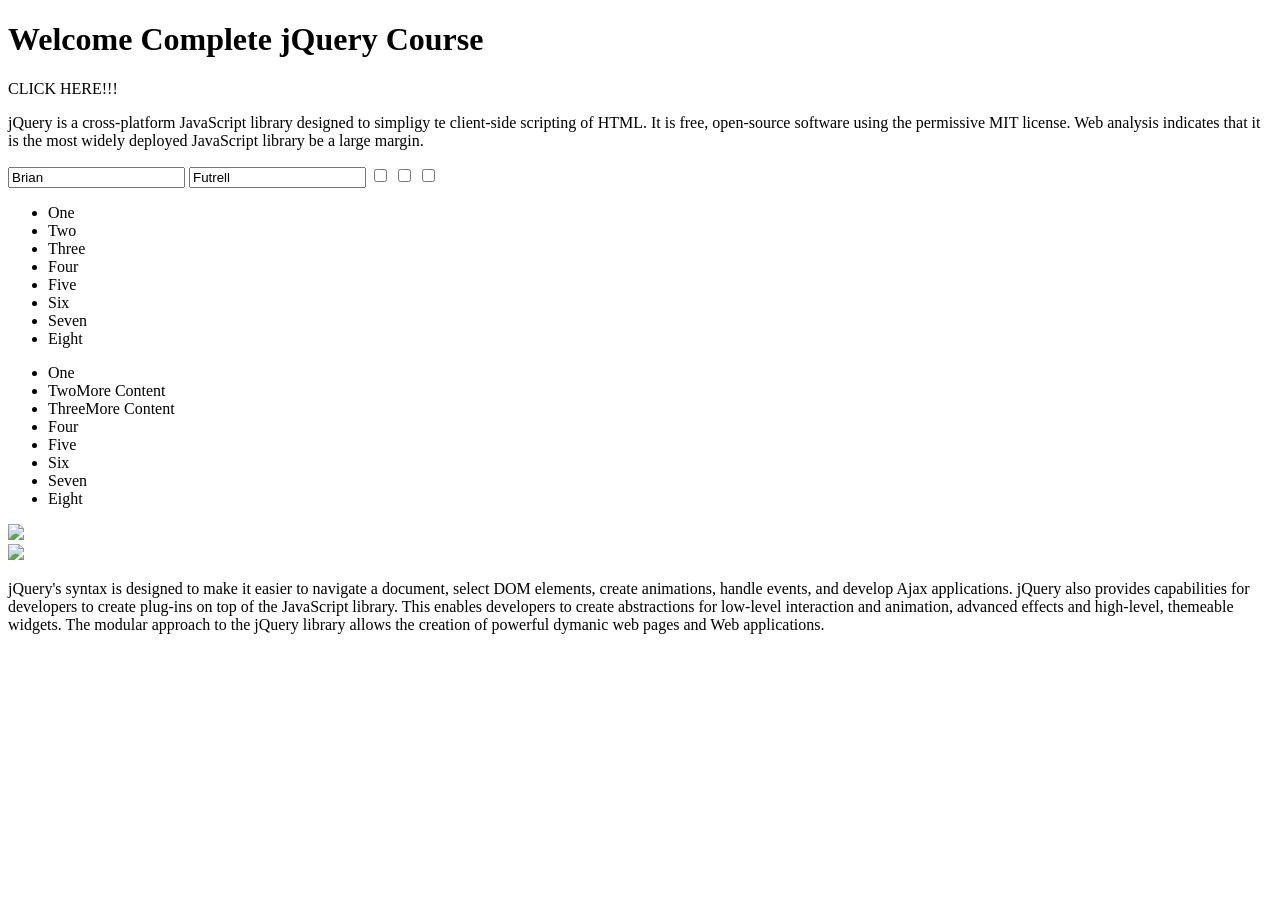
==== index.html @ 24e9475e "finished section 1.8 (lesson 16)" ====
<!DOCTYPE html>
<html>
<head>
    <title>Testing!</title>
    <!-- <style>
        .highlight:nth-child(2), p {
            color: red;
        }
    </style> -->
</head>
<body>
    <h1>Welcome Complete jQuery Course</h1>
    
    <div class="btn">CLICK HERE!!!</div>
    
    <p title="Title paragraph">jQuery is a cross-platform JavaScript library designed to simpligy te client-side scripting of HTML. It is free, open-source software using the permissive MIT license. Web analysis indicates that it is the most widely deployed JavaScript library be a large margin.</p>
    
    <input type="text" name="first" value="Brian">
    <input type="text" name="last" value="Futrell">
    
    <input type="checkbox" name="one" value="one">
    <input type="checkbox" name="two" value="two">
    <input type="checkbox" name="three" value="three">
        
    <ul>
        <li>One</li>
        <li class="highlight">Two</li>
        <li>Three</li>
        <li class="highlight">Four</li>
        <li>Five</li>
        <li class="highlight">Six</li>
        <li>Seven</li>
        <li class="highlight"><span>Eight</span></li>
    </ul>
    
    <ul>
        <li>One</li>
        <li class="highlight">Two<span>More Content</span></li>
        <li>Three<span>More Content</span></li>
        <li class="highlight">Four</li>
        <li>Five</li>
        <li class="highlight">Six</li>
        <li>Seven</li>
        <li class="highlight"><span>Eight</span></li>
    </ul>

    <img id="img1" src="https://via.placeholder.com/350x150">
    <br>

    <img id="img2" src="https://via.placeholder.com/200x200?text=Hello">
    <p>jQuery's syntax is designed to make it easier to navigate a document, select DOM elements, create animations, handle events, and develop Ajax applications. jQuery also provides capabilities for developers to create plug-ins on top of the JavaScript library. This enables developers to create abstractions for low-level interaction and animation, advanced effects and high-level, themeable widgets. The modular approach to the jQuery library allows the creation of powerful dymanic web pages and Web applications.</p>

    <script src="node_modules/jquery/dist/jquery.js"></script>

    <script src="lesson16.js"></script>
</body>
</html>
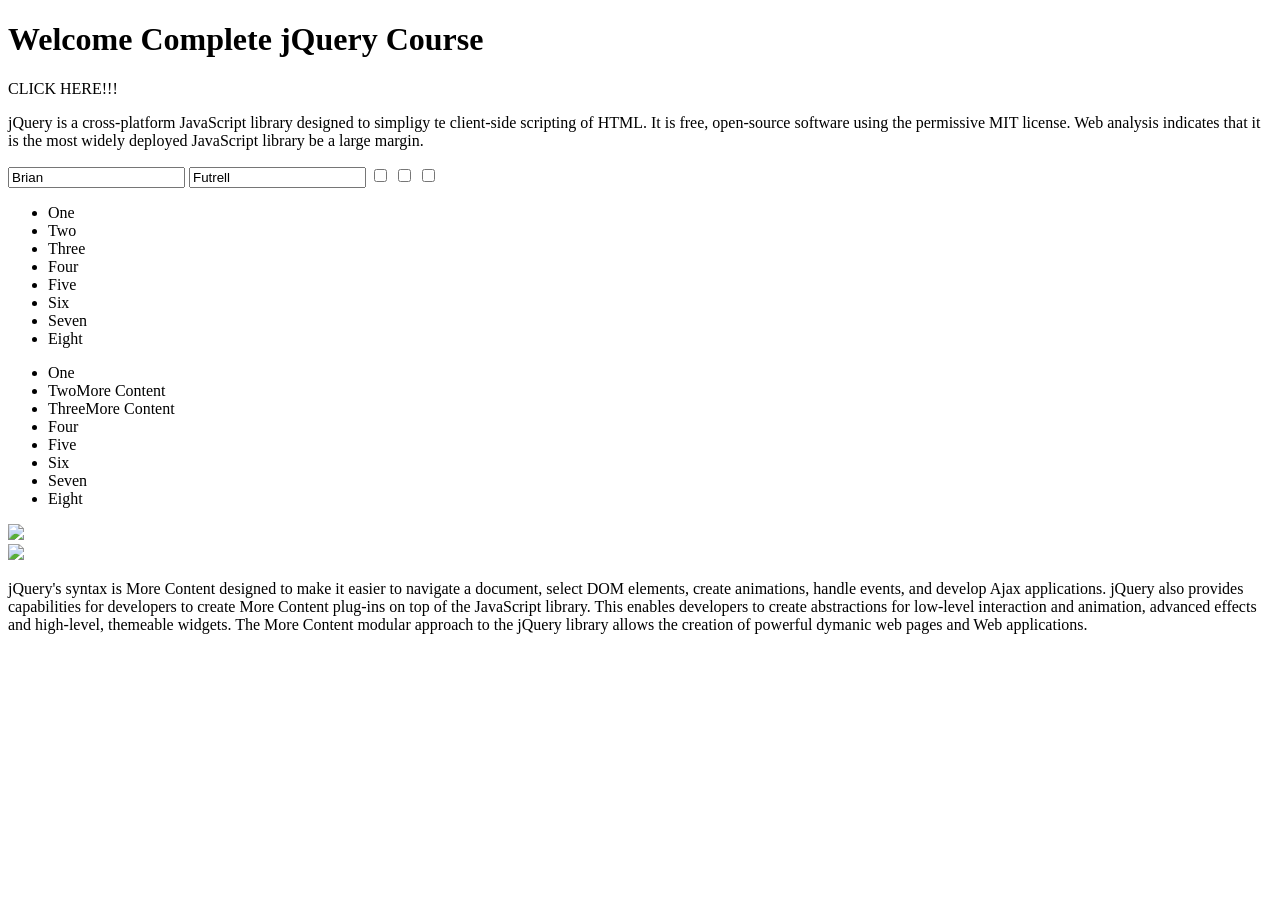
==== commit 8e3ea3aa: "added extra spans for lesson" ====
--- a/index.html
+++ b/index.html
@@ -48,10 +48,10 @@
     <br>
 
     <img id="img2" src="https://via.placeholder.com/200x200?text=Hello">
-    <p>jQuery's syntax is designed to make it easier to navigate a document, select DOM elements, create animations, handle events, and develop Ajax applications. jQuery also provides capabilities for developers to create plug-ins on top of the JavaScript library. This enables developers to create abstractions for low-level interaction and animation, advanced effects and high-level, themeable widgets. The modular approach to the jQuery library allows the creation of powerful dymanic web pages and Web applications.</p>
+    <p>jQuery's syntax is <span>More Content</span> designed to make it easier to navigate a document, select DOM elements, create animations, handle events, and develop Ajax applications. jQuery also provides capabilities for developers to create <span>More Content</span> plug-ins on top of the JavaScript library. This enables developers to create abstractions for low-level interaction and animation, advanced effects and high-level, themeable widgets. The <span>More Content</span> modular approach to the jQuery library allows the creation of powerful dymanic web pages and Web applications.</p>
 
     <script src="node_modules/jquery/dist/jquery.js"></script>
 
-    <script src="lesson16.js"></script>
+    <script src="lesson17.js"></script>
 </body>
 </html>
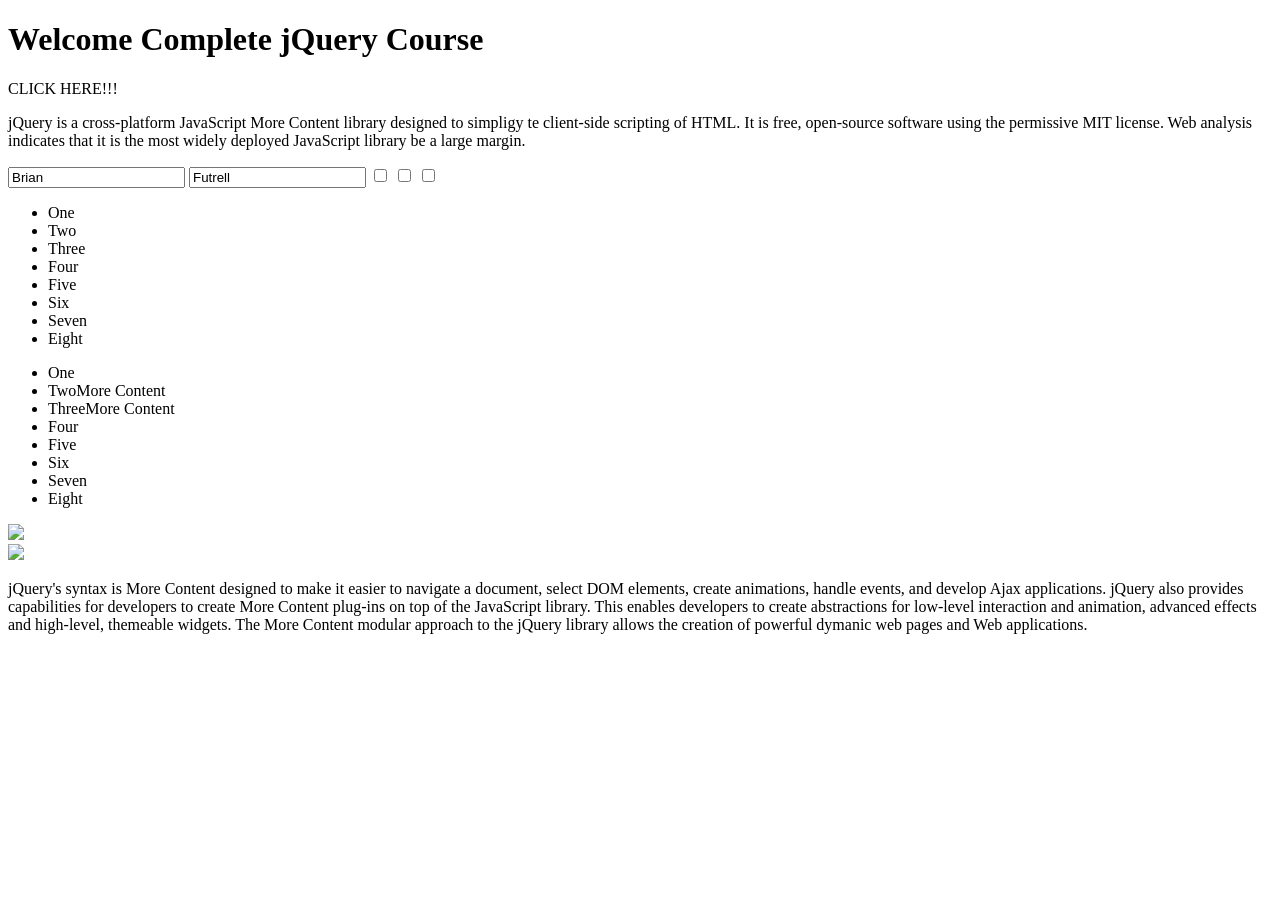
==== commit 72bcabad: "finished section 3.10" ====
--- a/index.html
+++ b/index.html
@@ -13,7 +13,7 @@
     
     <div class="btn">CLICK HERE!!!</div>
     
-    <p title="Title paragraph">jQuery is a cross-platform JavaScript library designed to simpligy te client-side scripting of HTML. It is free, open-source software using the permissive MIT license. Web analysis indicates that it is the most widely deployed JavaScript library be a large margin.</p>
+    <p title="Title paragraph">jQuery is a cross-platform JavaScript <span>More Content</span> library designed to simpligy te client-side scripting of HTML. It is free, open-source software using the permissive MIT license. Web analysis indicates that it is the most widely deployed JavaScript library be a large margin.</p>
     
     <input type="text" name="first" value="Brian">
     <input type="text" name="last" value="Futrell">
@@ -48,7 +48,7 @@
     <br>
 
     <img id="img2" src="https://via.placeholder.com/200x200?text=Hello">
-    <p>jQuery's syntax is <span>More Content</span> designed to make it easier to navigate a document, select DOM elements, create animations, handle events, and develop Ajax applications. jQuery also provides capabilities for developers to create <span>More Content</span> plug-ins on top of the JavaScript library. This enables developers to create abstractions for low-level interaction and animation, advanced effects and high-level, themeable widgets. The <span>More Content</span> modular approach to the jQuery library allows the creation of powerful dymanic web pages and Web applications.</p>
+    <p title="second paragraph">jQuery's syntax is <span>More Content</span> designed to make it easier to navigate a document, select DOM elements, create animations, handle events, and develop Ajax applications. jQuery also provides capabilities for developers to create <span>More Content</span> plug-ins on top of the JavaScript library. This enables developers to create abstractions for low-level interaction and animation, advanced effects and high-level, themeable widgets. The <span>More Content</span> modular approach to the jQuery library allows the creation of powerful dymanic web pages and Web applications.</p>
 
     <script src="node_modules/jquery/dist/jquery.js"></script>
 
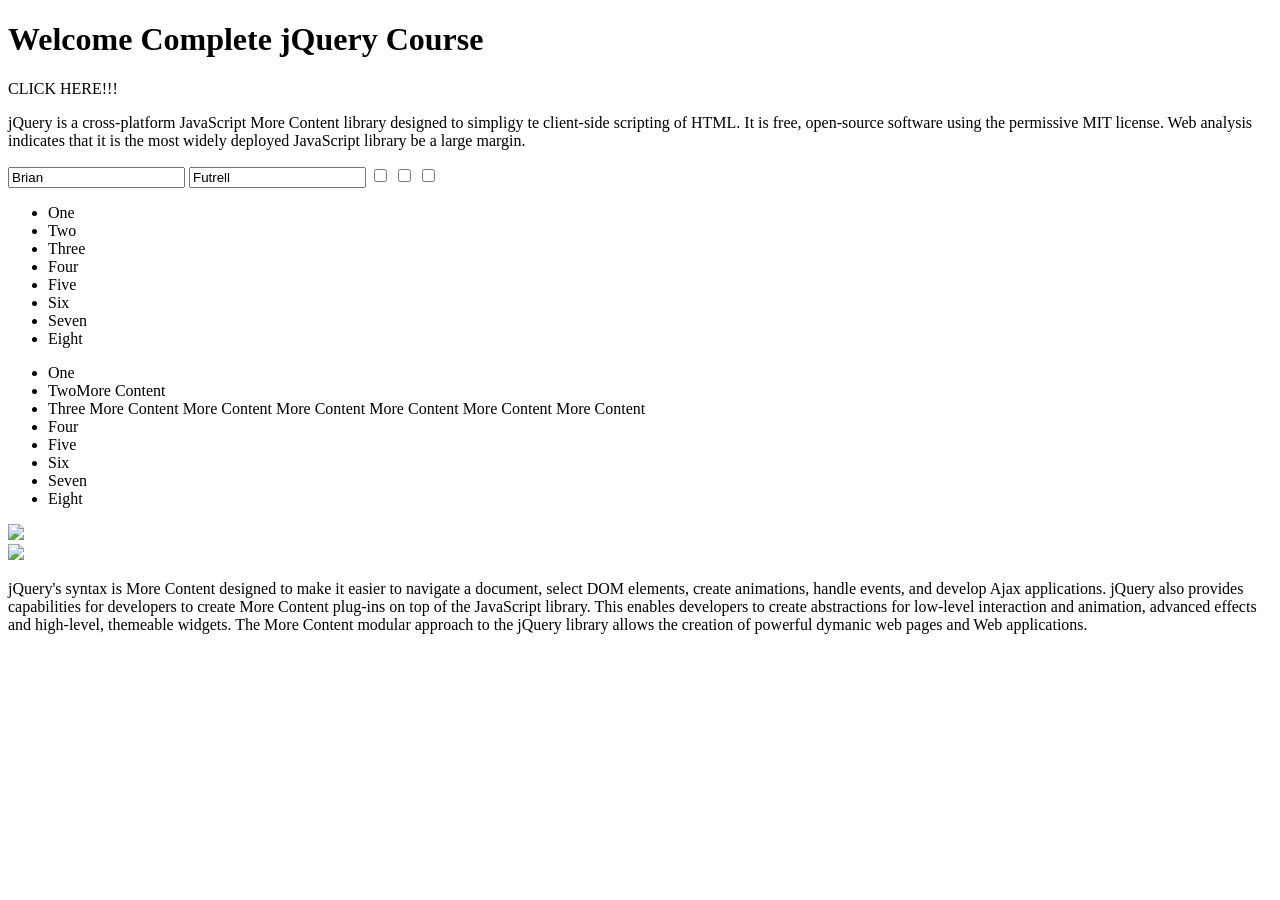
==== commit 04ea33ee: "finished section 3.11 (lesson 18)" ====
--- a/index.html
+++ b/index.html
@@ -36,7 +36,13 @@
     <ul>
         <li>One</li>
         <li class="highlight">Two<span>More Content</span></li>
-        <li>Three<span>More Content</span></li>
+        <li>Three <span>More Content</span>
+            <span>More Content</span>
+            <span>More Content</span>
+            <span>More Content</span>
+            <span>More Content</span>
+            <span>More Content</span>
+            </li>
         <li class="highlight">Four</li>
         <li>Five</li>
         <li class="highlight">Six</li>
@@ -52,6 +58,6 @@
 
     <script src="node_modules/jquery/dist/jquery.js"></script>
 
-    <script src="lesson17.js"></script>
+    <script src="lesson18.js"></script>
 </body>
 </html>
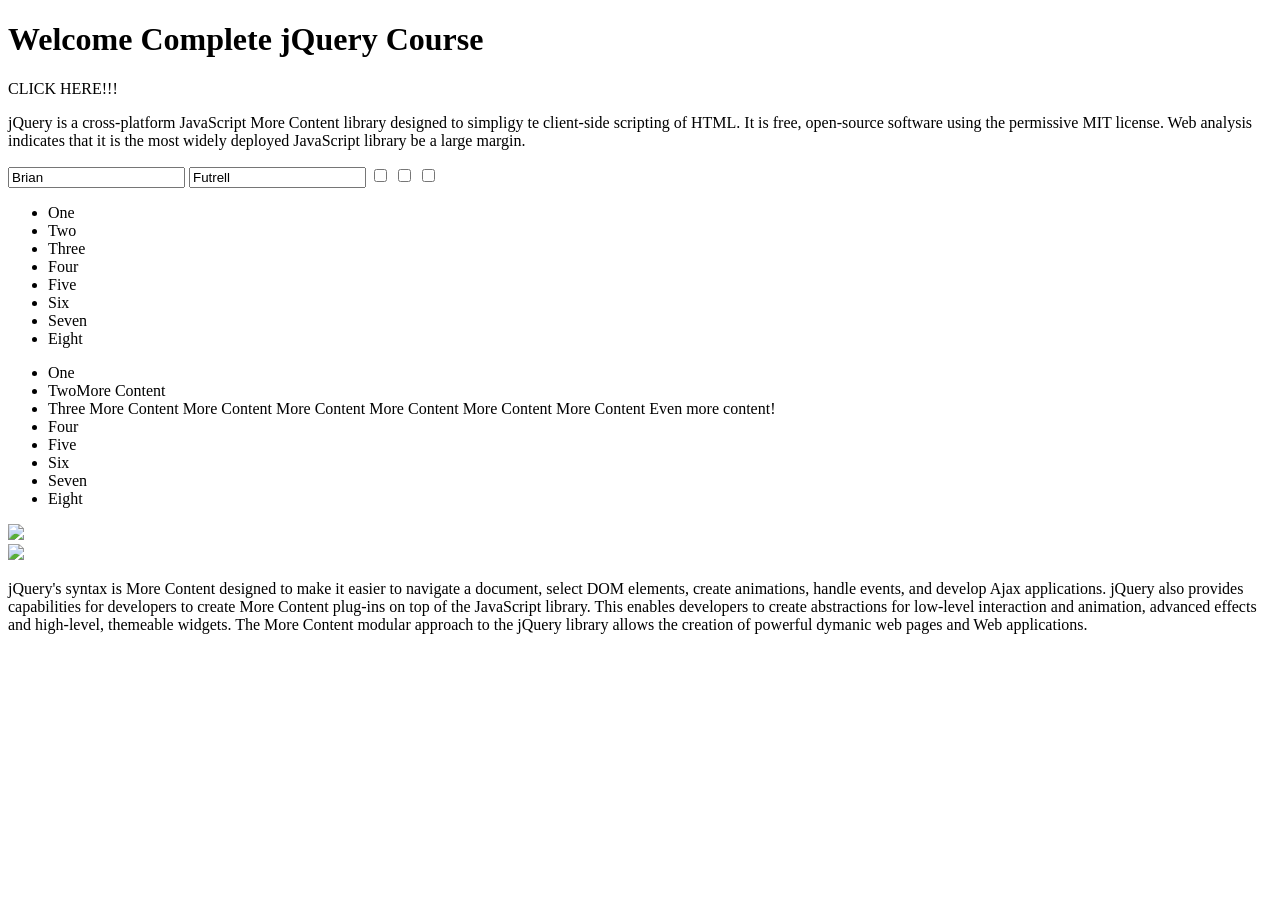
==== commit 17cbb119: "finished Section 3.12 (lesson 19)" ====
--- a/index.html
+++ b/index.html
@@ -42,6 +42,7 @@
             <span>More Content</span>
             <span>More Content</span>
             <span>More Content</span>
+            <label>Even more content!</label>
             </li>
         <li class="highlight">Four</li>
         <li>Five</li>
@@ -58,6 +59,6 @@
 
     <script src="node_modules/jquery/dist/jquery.js"></script>
 
-    <script src="lesson18.js"></script>
+    <script src="lesson19.js"></script>
 </body>
 </html>
